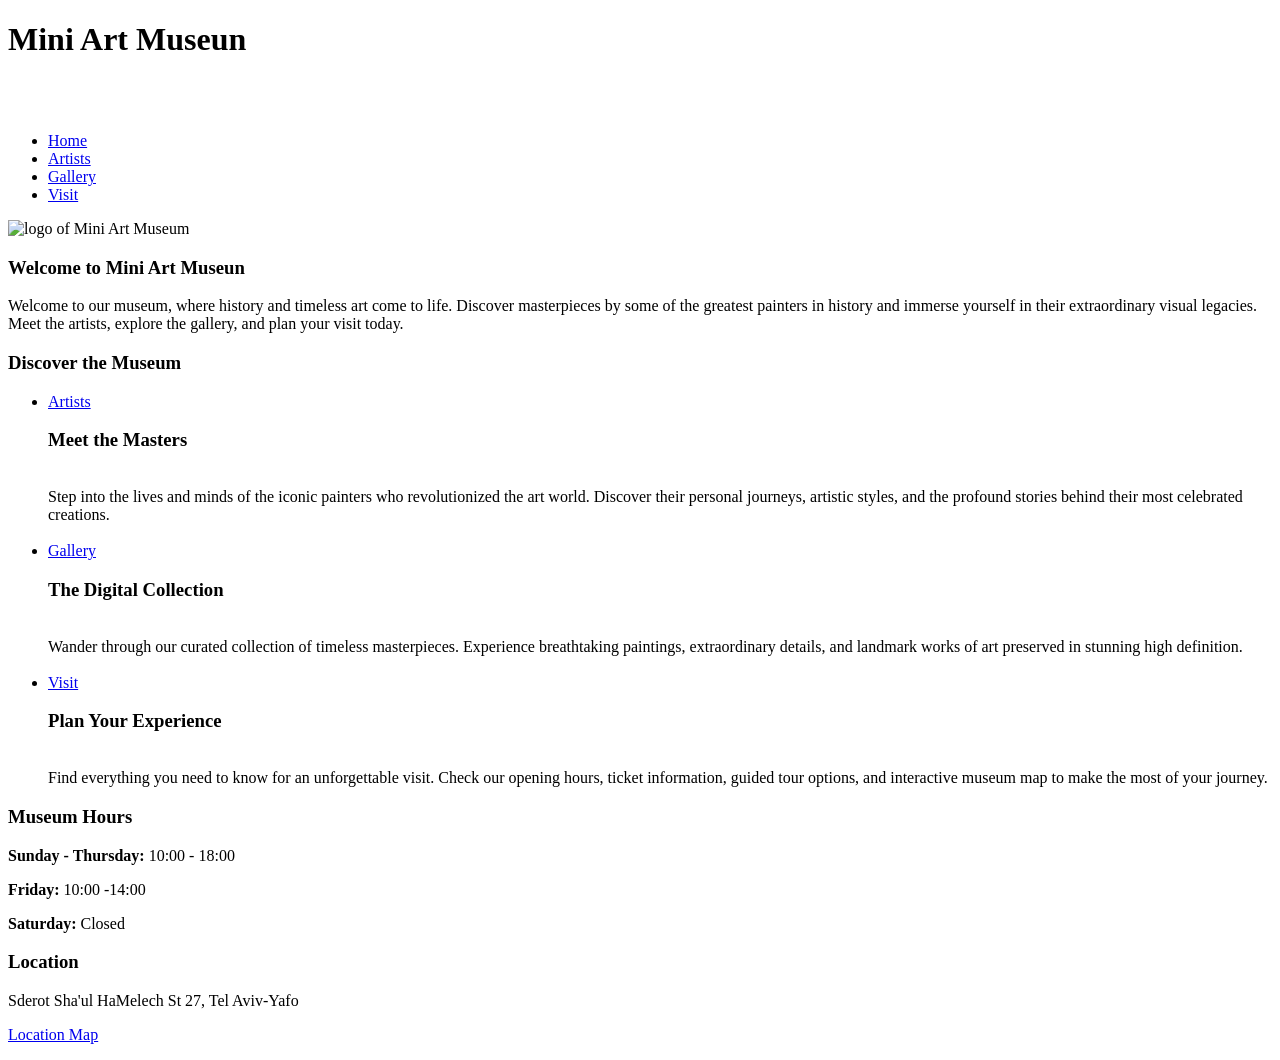
==== index.html @ d7a120bb "Added changes" ====
<!doctype html>
<html lang="en">

<head>
  <meta charset="UTF-8" />
  <meta name="viewport" content="width=device-width, initial-scale=1.0" />
  <title>Mini Art Museum - Home</title>
  <link rel="stylesheet" href="css/style.css" />
</head>

<body>
  <header>
    <h1>Mini Art Museun</h1>
    <br><br>
    <nav>
      <ul class="pages">
        <li><a href="index.html">Home</a></li>
        <li><a href="artists.html">Artists</a></li>
        <li><a href="gallery.html">Gallery</a></li>
        <li><a href="visit.html">Visit</a></li>
      </ul>
    </nav>

  </header>

  <main>

    <section>
      <img src="/img/logo.svg" alt="logo of Mini Art Museum" width="180">
      <h3> Welcome to Mini Art Museun</h3>
      <p id="Introductory "> Welcome to our museum, where history and timeless art come to life. Discover masterpieces
        by some of the greatest painters in history and immerse yourself in their extraordinary visual legacies. Meet
        the artists, explore the gallery, and plan your visit today.</p>

    </section>

    <section>
      <h3> Discover the Museum</h3>
      <ul>
        <li><a href="artists.html">Artists</a>
          <br>
          <h3> Meet the Masters</h3> <br>
          Step into the lives and minds of the iconic painters who revolutionized the art world. Discover their personal
          journeys, artistic styles, and the profound stories behind their most celebrated creations.</li>
        <br>
          <li><a href="gallery.html">Gallery</a>
          <br>
          <h3>The Digital Collection</h3>
          <br>
          Wander through our curated collection of timeless masterpieces. Experience breathtaking paintings,
          extraordinary details, and landmark works of art preserved in stunning high definition.</li>
        <br>
          <li><a href="visit.html">Visit</a>
          <br>
         <h3> Plan Your Experience</h3>
         <br>
           Find everything you need to know for an unforgettable visit. Check our opening hours, ticket information,
          guided tour options, and interactive museum map to make the most of your journey.</li>
      </ul>
    </section>

    <footer class="footer">
      <div class="footer-container"">
        <section class="footer-hours">
          
            <h3>Museum Hours</h3>

            <p><strong>Sunday - Thursday:</strong> 10:00 - 18:00 </p>
            <p><strong>Friday:</strong> 10:00 -14:00</p>
            <p><strong>Saturday:</strong> Closed</p>
        
        </section>

        <section class="footer-location">

          <h3>Location</h3>

          <p> Sderot Sha'ul HaMelech St 27, Tel Aviv-Yafo</p>
          <p><a href="https://www.google.com/maps/place/%D7%9E%D7%95%D7%96%D7%99%D7%90%D7%95%D7%9F+%D7%AA%D7%9C+%D7%90%D7%91%D7%99%D7%91+%D7%9C%D7%90%D7%9E%D7%A0%D7%95%D7%AA%E2%80%AD/data=!4m2!3m1!1s0x0:0xf74ba430787ab813?sa=X&ved=1t:2428&ictx=111">Location Map</a></p>

        </section>
      </div>


    </footer>


  </main>

</body>

</html>
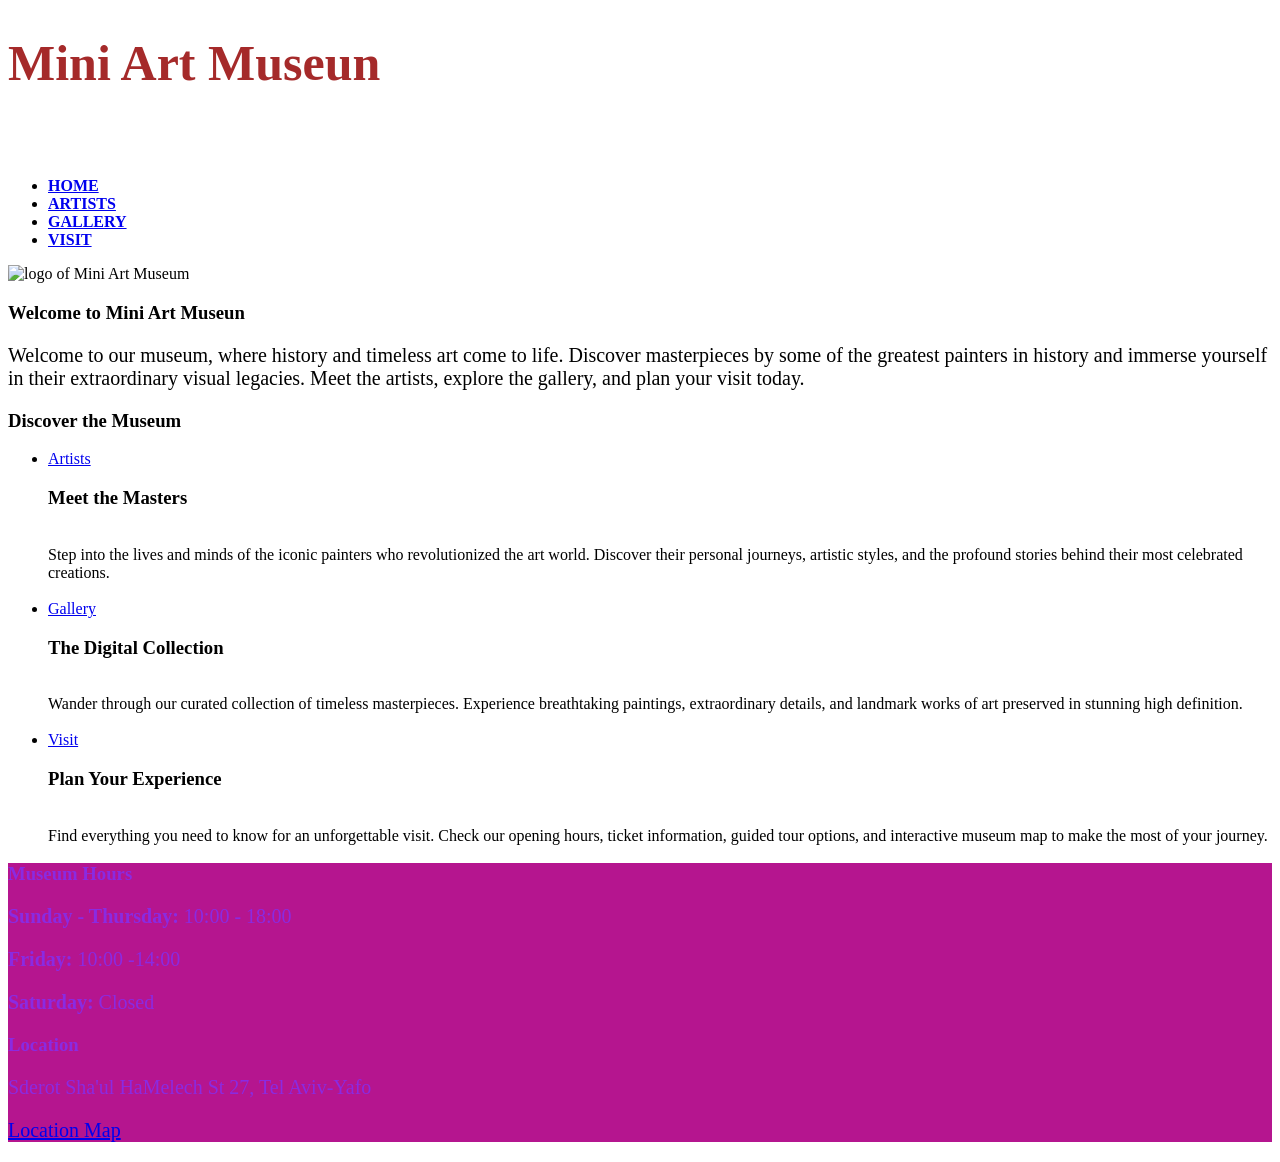
==== commit ccecaefb: "massege" ====
--- a/index.html
+++ b/index.html
@@ -28,7 +28,7 @@
     <section>
       <img src="/img/logo.svg" alt="logo of Mini Art Museum" width="180">
       <h3> Welcome to Mini Art Museun</h3>
-      <p id="Introductory "> Welcome to our museum, where history and timeless art come to life. Discover masterpieces
+      <p id="Welcome "> Welcome to our museum, where history and timeless art come to life. Discover masterpieces
         by some of the greatest painters in history and immerse yourself in their extraordinary visual legacies. Meet
         the artists, explore the gallery, and plan your visit today.</p>
 
--- a/css/style.css
+++ b/css/style.css
@@ -0,0 +1,94 @@
+h1{
+
+    color: brown;
+    font-size: 50px;
+}
+
+h2{
+    color: rgb(21, 21, 132);
+    font-size: 25px;
+}
+
+nav a{
+
+    text-transform: uppercase;
+    font-weight: bold;
+}
+
+footer{
+
+    color: blueviolet;
+    background-color: rgb(181, 21, 143);
+}
+
+.artist-list{
+
+    border: 10px solid green;
+    border-radius: 10px;
+    background-color: aquamarine;
+
+}
+
+.thumbnail{
+
+    border: 10px solid green;
+    border-radius: 10px;
+
+}
+
+#picasso h2{
+    color: black;
+}
+#leonardo h2{
+    color: blue;
+}
+
+#vangogh h2{
+    color: red;
+}
+
+#Welcome{
+
+    font-size: 30px;
+}
+
+main section p{
+
+   font-size: 20px;
+}
+
+section article h2{
+
+    color: palevioletred;
+}
+
+section ul strong{
+
+    color: blueviolet;
+}
+
+/* The "pablo picasso" <h2> in artists.html has class="artist-list" 
+h2{color:red;}
+or 
+.artist-list{color:black;}
+black win because class is more specific
+  */
+
+  .artist-list{color:black;}
+
+  /* The "pablo picasso" <h2> in artists.html has class="artist-list" 
+.artist-list h2{color:blue;}
+or 
+.artist-list{color:black;}
+blue win because class is more specific
+  */
+  .artist-list h2{color:blue;}
+
+    /* Specificity scores (id, class, type):
+
+    .artist-list h2{color:blue;} = (0,1,1)=one class+one type
+    .artist-list{color:black;}=(0,1,0)=one class
+    h2{color:red;}=(0,0,1)=one type
+
+  */
+
